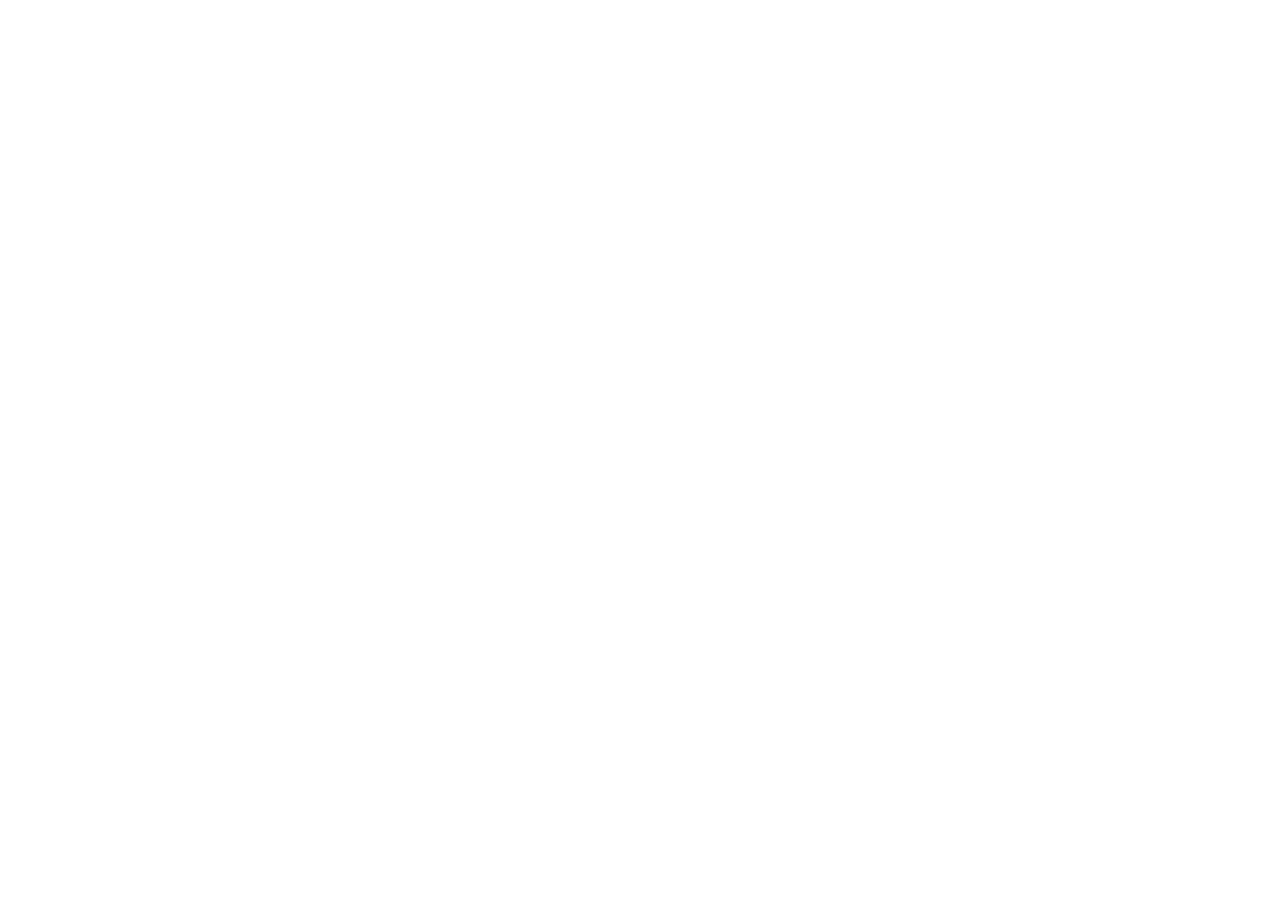
==== Day1/index.html @ 31d66805 "Before day 1" ====
<!DOCTYPE html>
<html lang="en">
<head>
    <meta charset="UTF-8">
    <meta http-equiv="X-UA-Compatible" content="IE=edge">
    <meta name="viewport" content="width=device-width, initial-scale=1.0">
    <title>Document</title>
</head>
<body>
    
</body>
</html>
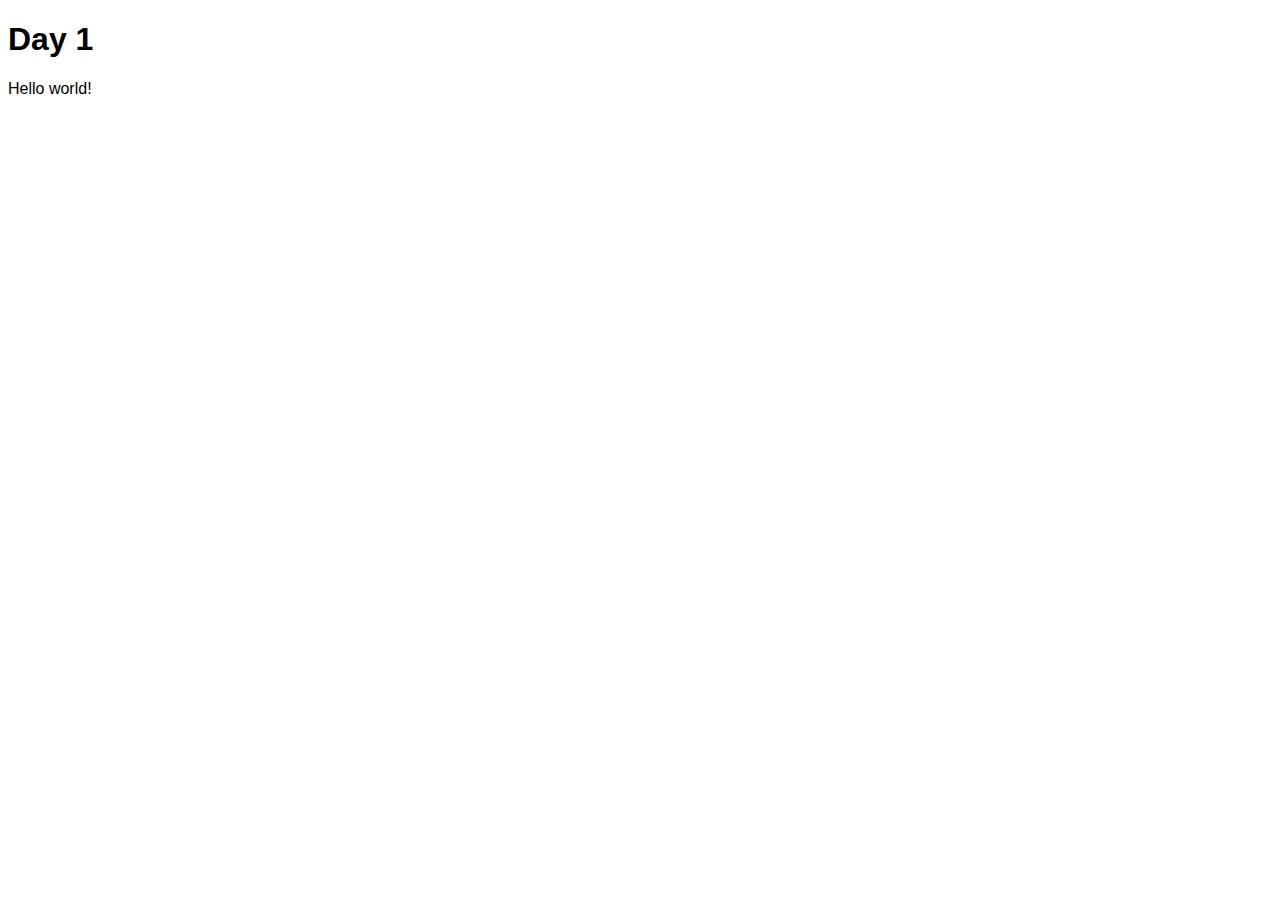
==== commit 296176e8: "End of Day1" ====
--- a/Day1/index.html
+++ b/Day1/index.html
@@ -4,9 +4,17 @@
     <meta charset="UTF-8">
     <meta http-equiv="X-UA-Compatible" content="IE=edge">
     <meta name="viewport" content="width=device-width, initial-scale=1.0">
-    <title>Document</title>
+    <title>Day 1</title>
+<link rel="preconnect" href="https://fonts.googleapis.com">
+<link rel="preconnect" href="https://fonts.gstatic.com" crossorigin>
+<link href="https://fonts.googleapis.com/css2?family=Lato:wght@300&display=swap" rel="stylesheet">
+<link rel="stylesheet" href="app.css">
+
+
 </head>
 <body>
+    <h1>Day 1</h1>
+    <p>Hello world!</p>
     
 </body>
 </html>--- a/Day1/app.css
+++ b/Day1/app.css
@@ -0,0 +1,3 @@
+body {
+  font-family: sans-serif;
+}
